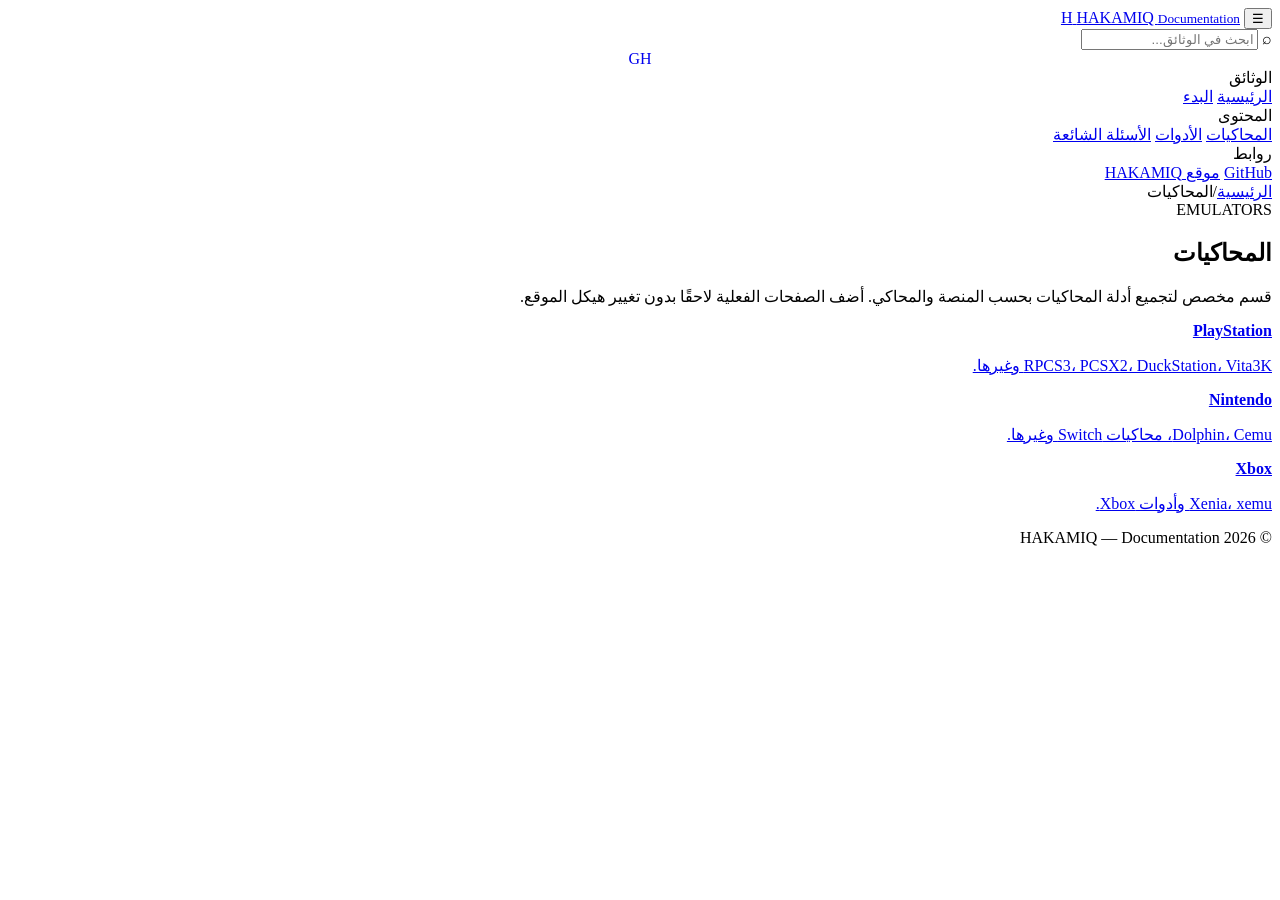
==== emulators/index.html @ a019c886 "Add emulator documentation page" ====
<!doctype html>
<html lang="ar" dir="rtl">
<head>
<meta charset="utf-8">
<meta name="viewport" content="width=device-width,initial-scale=1">
<title>المحاكيات | HAKAMIQ Docs</title>
<meta name="description" content="أدلة المحاكيات في HAKAMIQ">
<meta name="theme-color" content="#0a0a0b">
<link rel="stylesheet" href="/docs/assets/styles.css">
</head>
<body>
<header class="topbar">
  <div class="topbar-inner">
    <button class="mobile-menu" type="button" data-menu aria-label="فتح القائمة" aria-expanded="false">☰</button>
    <a class="brand" href="/docs/">
      <span class="brand-mark">H</span>
      <span>HAKAMIQ <small>Documentation</small></span>
    </a>
    <div class="search">
      <span class="search-icon">⌕</span>
      <input data-search type="search" placeholder="ابحث في الوثائق..." aria-label="بحث">
      <div class="search-results" data-results></div>
    </div>
    <div class="header-actions">
      <a class="icon-btn" style="display:grid;place-items:center;text-decoration:none" href="https://github.com/HAKAMIQ" target="_blank" rel="noopener" aria-label="GitHub">GH</a>
    </div>
  </div>
</header>
<div class="overlay"></div>
<div class="layout">
  <aside class="sidebar">
<div class="nav-title">الوثائق</div>
<nav class="nav">
  <a data-nav="home" href="/docs/"><span class="dot"></span>الرئيسية</a>
  <a data-nav="getting-started" href="/docs/getting-started/"><span class="dot"></span>البدء</a>
</nav>
<div class="nav-title">المحتوى</div>
<nav class="nav">
  <a data-nav="emulators" href="/docs/emulators/"><span class="dot"></span>المحاكيات</a>
  <a data-nav="tools" href="/docs/tools/"><span class="dot"></span>الأدوات</a>
  <a data-nav="faq" href="/docs/faq/"><span class="dot"></span>الأسئلة الشائعة</a>
</nav>
<div class="nav-title">روابط</div>
<nav class="nav">
  <a href="https://github.com/HAKAMIQ" target="_blank" rel="noopener"><span class="dot"></span>GitHub</a>
  <a href="https://hakami-q.pages.dev/" target="_blank" rel="noopener"><span class="dot"></span>موقع HAKAMIQ</a>
</nav>
</aside>
  <main class="content">
    
<article>
<div class="breadcrumbs"><a href="/docs/">الرئيسية</a><span>/</span><span>المحاكيات</span></div>
<span class="eyebrow">EMULATORS</span>
<h1>المحاكيات</h1>
<p class="lead">قسم مخصص لتجميع أدلة المحاكيات بحسب المنصة والمحاكي. أضف الصفحات الفعلية لاحقًا بدون تغيير هيكل الموقع.</p>
<div class="grid">
  <a class="card" href="#"><strong>PlayStation</strong><p>RPCS3، PCSX2، DuckStation، Vita3K وغيرها.</p></a>
  <a class="card" href="#"><strong>Nintendo</strong><p>Dolphin، Cemu، محاكيات Switch وغيرها.</p></a>
  <a class="card" href="#"><strong>Xbox</strong><p>Xenia، xemu وأدوات Xbox.</p></a>
</div>
</article>

    <footer class="footer">© 2026 HAKAMIQ — Documentation</footer>
  </main>
</div>
<script src="/docs/assets/app.js"></script>
<script>document.querySelector('[data-nav="emulators"]')?.classList.add('active');</script>
</body>
</html>
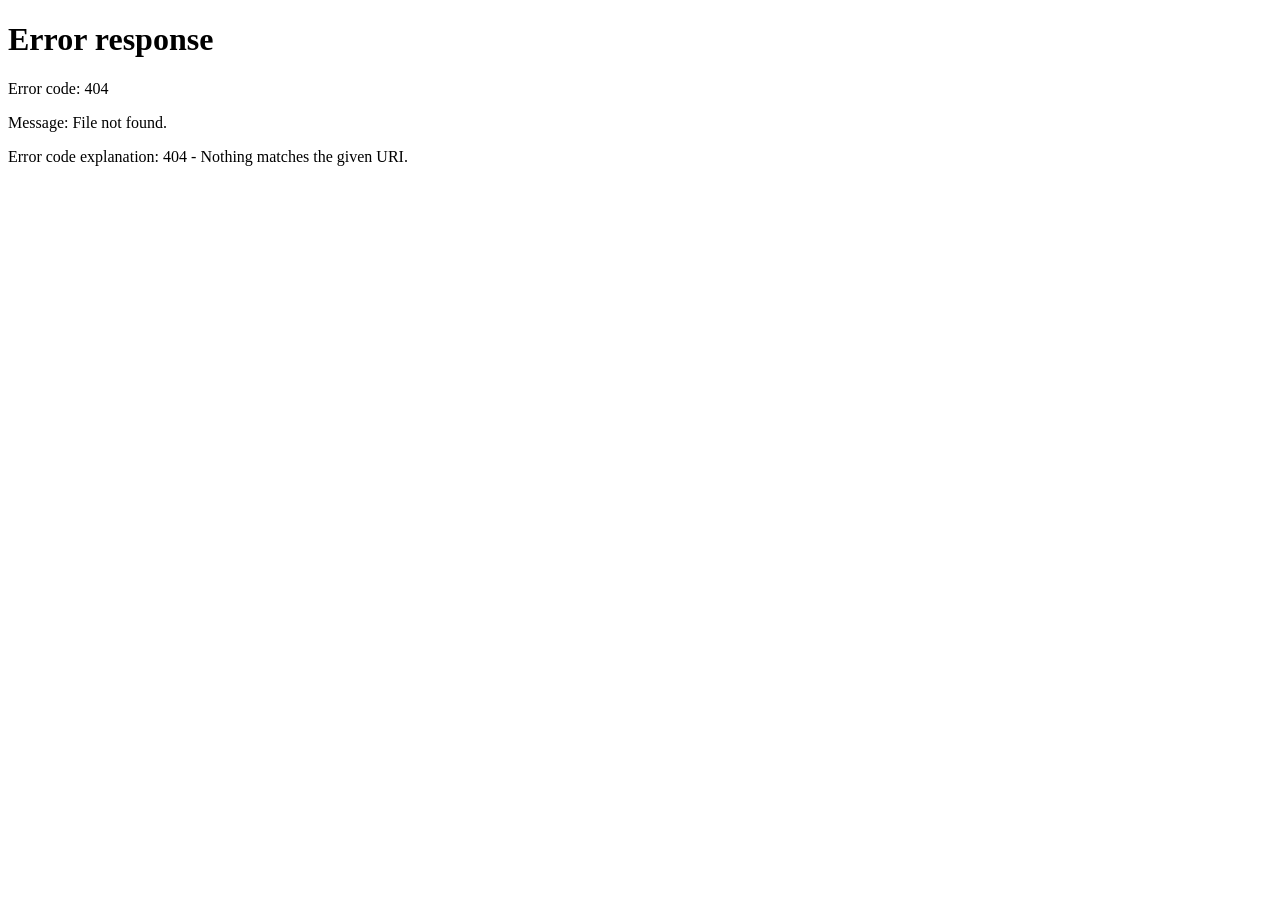
==== commit 6268175a: "chore(docs): route legacy emulator page into unified docs" ====
--- a/emulators/index.html
+++ b/emulators/index.html
@@ -1,69 +1 @@
-<!doctype html>
-<html lang="ar" dir="rtl">
-<head>
-<meta charset="utf-8">
-<meta name="viewport" content="width=device-width,initial-scale=1">
-<title>المحاكيات | HAKAMIQ Docs</title>
-<meta name="description" content="أدلة المحاكيات في HAKAMIQ">
-<meta name="theme-color" content="#0a0a0b">
-<link rel="stylesheet" href="/docs/assets/styles.css">
-</head>
-<body>
-<header class="topbar">
-  <div class="topbar-inner">
-    <button class="mobile-menu" type="button" data-menu aria-label="فتح القائمة" aria-expanded="false">☰</button>
-    <a class="brand" href="/docs/">
-      <span class="brand-mark">H</span>
-      <span>HAKAMIQ <small>Documentation</small></span>
-    </a>
-    <div class="search">
-      <span class="search-icon">⌕</span>
-      <input data-search type="search" placeholder="ابحث في الوثائق..." aria-label="بحث">
-      <div class="search-results" data-results></div>
-    </div>
-    <div class="header-actions">
-      <a class="icon-btn" style="display:grid;place-items:center;text-decoration:none" href="https://github.com/HAKAMIQ" target="_blank" rel="noopener" aria-label="GitHub">GH</a>
-    </div>
-  </div>
-</header>
-<div class="overlay"></div>
-<div class="layout">
-  <aside class="sidebar">
-<div class="nav-title">الوثائق</div>
-<nav class="nav">
-  <a data-nav="home" href="/docs/"><span class="dot"></span>الرئيسية</a>
-  <a data-nav="getting-started" href="/docs/getting-started/"><span class="dot"></span>البدء</a>
-</nav>
-<div class="nav-title">المحتوى</div>
-<nav class="nav">
-  <a data-nav="emulators" href="/docs/emulators/"><span class="dot"></span>المحاكيات</a>
-  <a data-nav="tools" href="/docs/tools/"><span class="dot"></span>الأدوات</a>
-  <a data-nav="faq" href="/docs/faq/"><span class="dot"></span>الأسئلة الشائعة</a>
-</nav>
-<div class="nav-title">روابط</div>
-<nav class="nav">
-  <a href="https://github.com/HAKAMIQ" target="_blank" rel="noopener"><span class="dot"></span>GitHub</a>
-  <a href="https://hakami-q.pages.dev/" target="_blank" rel="noopener"><span class="dot"></span>موقع HAKAMIQ</a>
-</nav>
-</aside>
-  <main class="content">
-    
-<article>
-<div class="breadcrumbs"><a href="/docs/">الرئيسية</a><span>/</span><span>المحاكيات</span></div>
-<span class="eyebrow">EMULATORS</span>
-<h1>المحاكيات</h1>
-<p class="lead">قسم مخصص لتجميع أدلة المحاكيات بحسب المنصة والمحاكي. أضف الصفحات الفعلية لاحقًا بدون تغيير هيكل الموقع.</p>
-<div class="grid">
-  <a class="card" href="#"><strong>PlayStation</strong><p>RPCS3، PCSX2، DuckStation، Vita3K وغيرها.</p></a>
-  <a class="card" href="#"><strong>Nintendo</strong><p>Dolphin، Cemu، محاكيات Switch وغيرها.</p></a>
-  <a class="card" href="#"><strong>Xbox</strong><p>Xenia، xemu وأدوات Xbox.</p></a>
-</div>
-</article>
-
-    <footer class="footer">© 2026 HAKAMIQ — Documentation</footer>
-  </main>
-</div>
-<script src="/docs/assets/app.js"></script>
-<script>document.querySelector('[data-nav="emulators"]')?.classList.add('active');</script>
-</body>
-</html>
+<!doctype html><html lang="ar" dir="rtl"><head><meta charset="utf-8"><meta name="viewport" content="width=device-width,initial-scale=1"><meta http-equiv="refresh" content="0; url=/docs/#emulators"><link rel="canonical" href="https://hakamiq.github.io/docs/#emulators"><title>المحاكيات | HAKAMIQ Docs</title></head><body><p><a href="/docs/#emulators">الانتقال إلى قسم المحاكيات</a></p></body></html>
